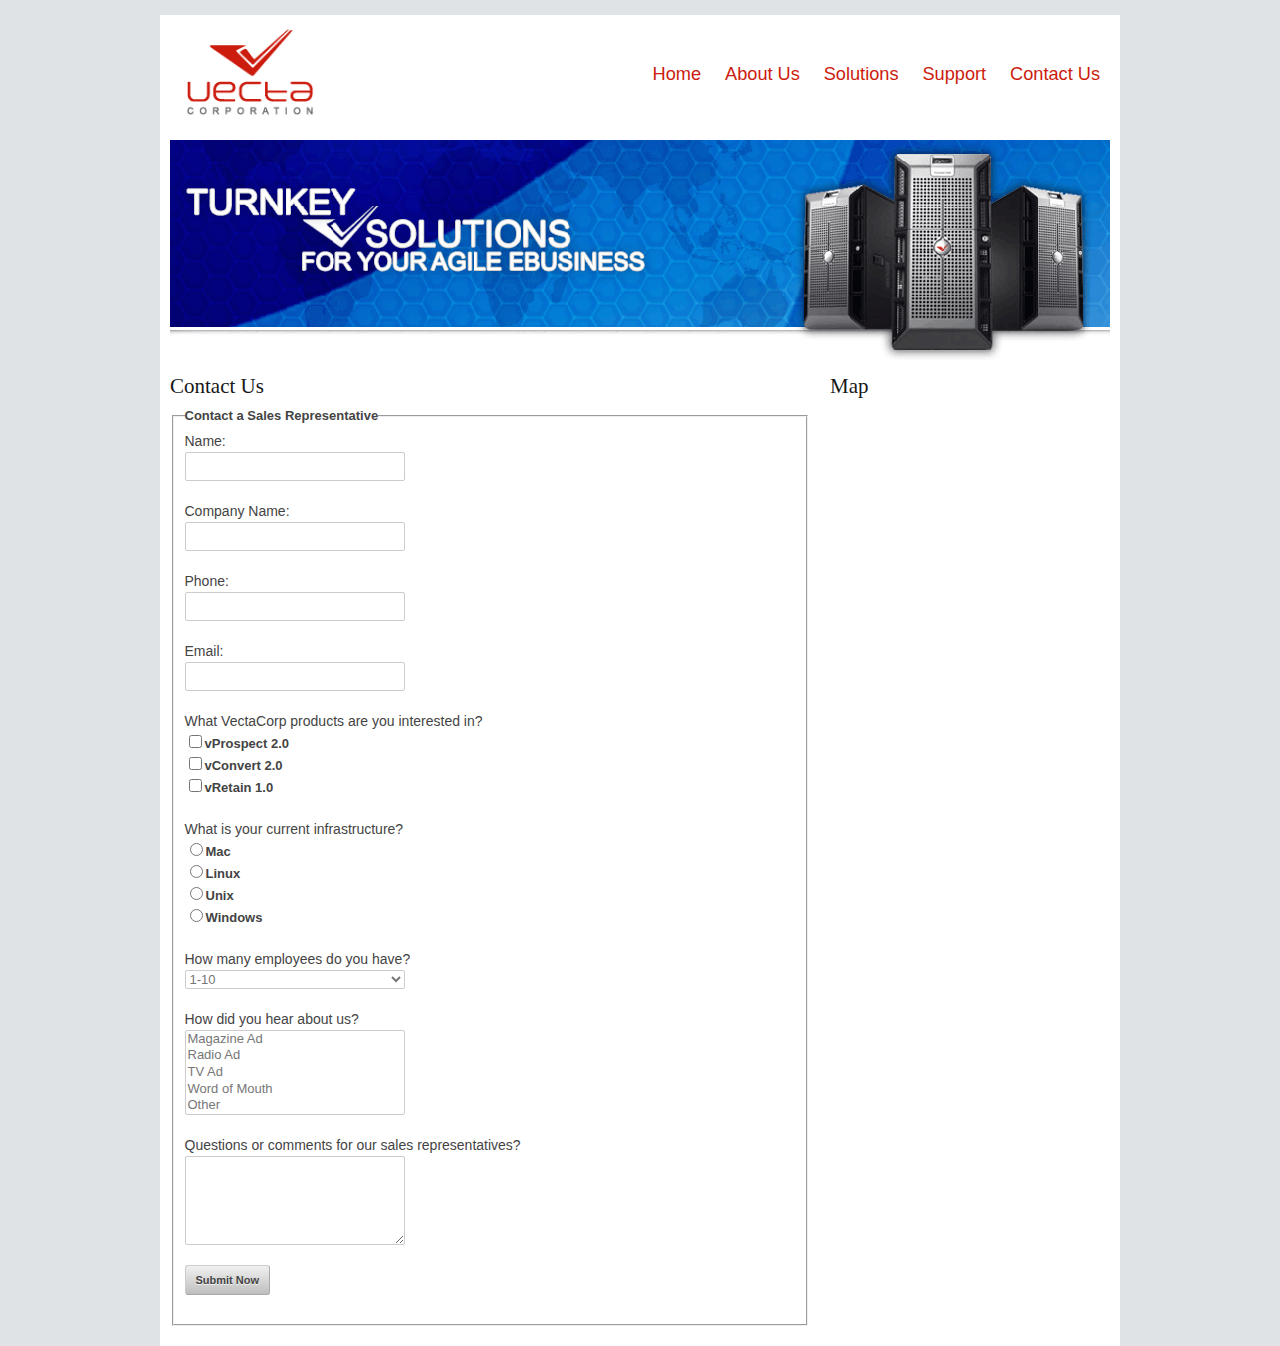
==== vectacorp/contactus.html @ 02ab6218 "Initial commit FEWD2 assignment 9" ====
<!DOCTYPE html>
<html lang="en">
<head>
	<meta charset="utf-8">
	<title>Welcome to Vecta Corp.</title>
	<meta name="viewport" content="width=device-width, initial-scale=1, maximum-scale=1">
	<link rel="stylesheet" href="css/base.css">
	<link rel="stylesheet" href="css/skeleton.css">
	<link rel="stylesheet" href="css/layout.css">

	<!--[if lt IE 9]>
		<script src="http://html5shim.googlecode.com/svn/trunk/html5.js"></script>
	<![endif]-->

	<script src="//code.jquery.com/jquery-1.11.0.min.js"></script>
	<script src="js/jquery.mobilemenu.js"></script>
	<script>
		$(document).ready(function(){
			$('#responsive-menu').mobileMenu();
		});
	</script>
</head>
<body>
	<main class="container">
		<figure class="three columns">
			<img src="images/logo.gif" class="scale-with-grid" alt="">
		</figure>
		
		<nav class="thirteen columns">
			<ul id="responsive-menu">
				<li><a href="index.html">Home</a></li>
				<li><a href="aboutus.html">About Us</a></li>
				<li><a href="solutions.html">Solutions</a></li>
				<li><a href="support.html">Support</a></li>
				<li><a href="contactus.html">Contact Us</a></li>
			</ul>
		</nav>
		
		<header class="sixteen columns">
			<img src="images/header.gif" class="scale-with-grid" alt="">
		</header>
		
		<section id="welcome" class="eleven columns">
			<h4>Contact Us</h4>
			<form name="contactform" action="http://www.vectacorp.com/vc/scripts/contactus.asp" method="post">
				<fieldset>
			    <legend>Contact a Sales Representative</legend>
			    Name:
			    <input type="text" name="name" maxlength="30" required="">
			    Company Name:
			    <input type="text" name="companyname" maxlength="30" required="">
			    Phone:
			    <input type="tel" name="phonenumber" maxlength="25" required="" pattern="\d{3}[\-]\d{3}[\-]\d{4}" title="Format: 555-555-5555">
			    
			    Email:
				<input type="email" name="email" maxlength="30" required="">
			   
                What VectaCorp products are you interested in?<br>
			    <label for="vProspect"><input type="checkbox" name="product" value="vProspect" id="vProspect">vProspect 2.0</label>
			    <label for="vConvert"><input type="checkbox" name="product" value="vConvert" id="vConvert">vConvert 2.0</label>
			    <label for="vRetain"><input type="checkbox" name="product" value="vRetain" id="vRetain">vRetain 1.0</label>
			    
			    <br>
			    What is your current infrastructure?<br>
			    <label for="Mac"><input type="radio" name="infrastructure" value="Mac" id="Mac">Mac</label>
			    <label for="Linux"><input type="radio" name="infrastructure" value="Linux" id="Linux">Linux</label>
			    <label for="Unix"><input type="radio" name="infrastructure" value="Unix" id="Unix">Unix</label>
			    <label for="Windows"><input type="radio" name="infrastructure" value="Windows" id="Windows">Windows</label>

			    <br>
			    How many employees do you have?
			    <select name="companysize">
                    <option value="1-10">1-10</option>
                    <option value="11-100">11-100</option>
                    <option value="101-1000">101-1000</option>
                    <option value="More than 1000">More than 1000</option>
		        </select>
                
			    How did you hear about us?
			    <select name="hearaboutus" multiple="" size="5">
                    <option value="Magazine Ad">Magazine Ad</option>
                    <option value="Radio Ad">Radio Ad</option>
                    <option value="TV Ad">TV Ad</option>
                    <option value="Word of Mouth">Word of Mouth</option>
                    <option value="Other">Other</option>
		        </select>
                
			    Questions or comments for our sales representatives?
			    <textarea name="questions" size="30" rows="5"></textarea>
			    <input type="submit" name="submit" value="Submit Now">
		    	</fieldset>
			</form>
	    </section>
		
		<section id="testimonials" class="five columns">
			<h4>Map</h4>
			<p>&nbsp;</p>

		</section>
	</main>
</body>
</html>
---- vectacorp/css/base.css ----
/*
* Skeleton V1.2
* Copyright 2011, Dave Gamache
* www.getskeleton.com
* Free to use under the MIT license.
* http://www.opensource.org/licenses/mit-license.php
* 6/20/2012
*/


/* Table of Content
==================================================
	#Reset & Basics
	#Basic Styles
	#Site Styles
	#Typography
	#Links
	#Lists
	#Images
	#Buttons
	#Forms
	#Misc */


/* #Reset & Basics (Inspired by E. Meyers)
================================================== */
	html, body, div, span, applet, object, iframe, h1, h2, h3, h4, h5, h6, p, blockquote, pre, a, abbr, acronym, address, big, cite, code, del, dfn, em, img, ins, kbd, q, s, samp, small, strike, strong, sub, sup, tt, var, b, u, i, center, dl, dt, dd, ol, ul, li, form, label, legend, table, caption, tbody, tfoot, thead, tr, th, td, article, aside, canvas, details, embed, figure, figcaption, footer, header, hgroup, menu, nav, output, ruby, section, summary, time, mark, audio, video {
		margin: 0;
		padding: 0;
		border: 0;
		font-size: 100%;
		font: inherit;
		vertical-align: baseline; }
	article, aside, details, main, figcaption, figure, footer, header, hgroup, menu, nav, section {
		display: block; }
	body {
		line-height: 1; }
	ol, ul {
		list-style: none; }
	blockquote, q {
		quotes: none; }
	blockquote:before, blockquote:after,
	q:before, q:after {
		content: '';
		content: none; }
	table {
		border-collapse: collapse;
		border-spacing: 0; }


/* #Basic Styles
================================================== */
	body {
		/*background: #fff;*/
		font: 14px/21px "HelveticaNeue", "Helvetica Neue", Helvetica, Arial, sans-serif;
		color: #444;
		-webkit-font-smoothing: antialiased; /* Fix for webkit rendering */
		-webkit-text-size-adjust: 100%;
 }


/* #Typography
================================================== */
	h1, h2, h3, h4, h5, h6 {
		color: #181818;
		font-family: "Georgia", "Times New Roman", serif;
		font-weight: normal; }
	h1 a, h2 a, h3 a, h4 a, h5 a, h6 a { font-weight: inherit; }
	h1 { font-size: 46px; line-height: 50px; margin-bottom: 14px;}
	h2 { font-size: 35px; line-height: 40px; margin-bottom: 10px; }
	h3 { font-size: 28px; line-height: 34px; margin-bottom: 8px; }
	h4 { font-size: 21px; line-height: 30px; margin-bottom: 4px; }
	h5 { font-size: 17px; line-height: 24px; }
	h6 { font-size: 14px; line-height: 21px; }
	.subheader { color: #777; }

	p { margin: 0 0 20px 0; }
	p img { margin: 0; }
	p.lead { font-size: 21px; line-height: 27px; color: #777;  }

	em { font-style: italic; }
	strong { font-weight: bold; color: #333; }
	small { font-size: 80%; }

/*	Blockquotes  */
	blockquote, blockquote p { font-size: 17px; line-height: 24px; color: #777; font-style: italic; }
	blockquote { margin: 0 0 20px; padding: 9px 20px 0 19px; border-left: 1px solid #ddd; }
	blockquote cite { display: block; font-size: 12px; color: #555; }
	blockquote cite:before { content: "\2014 \0020"; }
	blockquote cite a, blockquote cite a:visited, blockquote cite a:visited { color: #555; }

	hr { border: solid #ddd; border-width: 1px 0 0; clear: both; margin: 10px 0 30px; height: 0; }


/* #Links
================================================== */
	a, a:visited { color: #333; text-decoration: underline; outline: 0; }
	a:hover, a:focus { color: #000; }
	p a, p a:visited { line-height: inherit; }


/* #Lists
================================================== */
	ul, ol { margin-bottom: 20px; }
	ul { list-style: none outside; }
	ol { list-style: decimal; }
	ol, ul.square, ul.circle, ul.disc { margin-left: 30px; }
	ul.square { list-style: square outside; }
	ul.circle { list-style: circle outside; }
	ul.disc { list-style: disc outside; }
	ul ul, ul ol,
	ol ol, ol ul { margin: 4px 0 5px 30px; font-size: 90%;  }
	ul ul li, ul ol li,
	ol ol li, ol ul li { margin-bottom: 6px; }
	li { line-height: 18px; margin-bottom: 12px; }
	ul.large li { line-height: 21px; }
	li p { line-height: 21px; }

/* #Images
================================================== */

	img.scale-with-grid {
		max-width: 100%;
		height: auto; }


/* #Buttons
================================================== */

	.button,
	button,
	input[type="submit"],
	input[type="reset"],
	input[type="button"] {
		background: #eee; /* Old browsers */
		background: #eee -moz-linear-gradient(top, rgba(255,255,255,.2) 0%, rgba(0,0,0,.2) 100%); /* FF3.6+ */
		background: #eee -webkit-gradient(linear, left top, left bottom, color-stop(0%,rgba(255,255,255,.2)), color-stop(100%,rgba(0,0,0,.2))); /* Chrome,Safari4+ */
		background: #eee -webkit-linear-gradient(top, rgba(255,255,255,.2) 0%,rgba(0,0,0,.2) 100%); /* Chrome10+,Safari5.1+ */
		background: #eee -o-linear-gradient(top, rgba(255,255,255,.2) 0%,rgba(0,0,0,.2) 100%); /* Opera11.10+ */
		background: #eee -ms-linear-gradient(top, rgba(255,255,255,.2) 0%,rgba(0,0,0,.2) 100%); /* IE10+ */
		background: #eee linear-gradient(top, rgba(255,255,255,.2) 0%,rgba(0,0,0,.2) 100%); /* W3C */
	  border: 1px solid #aaa;
	  border-top: 1px solid #ccc;
	  border-left: 1px solid #ccc;
	  -moz-border-radius: 3px;
	  -webkit-border-radius: 3px;
	  border-radius: 3px;
	  color: #444;
	  display: inline-block;
	  font-size: 11px;
	  font-weight: bold;
	  text-decoration: none;
	  text-shadow: 0 1px rgba(255, 255, 255, .75);
	  cursor: pointer;
	  margin-bottom: 20px;
	  line-height: normal;
	  padding: 8px 10px;
	  font-family: "HelveticaNeue", "Helvetica Neue", Helvetica, Arial, sans-serif; }

	.button:hover,
	button:hover,
	input[type="submit"]:hover,
	input[type="reset"]:hover,
	input[type="button"]:hover {
		color: #222;
		background: #ddd; /* Old browsers */
		background: #ddd -moz-linear-gradient(top, rgba(255,255,255,.3) 0%, rgba(0,0,0,.3) 100%); /* FF3.6+ */
		background: #ddd -webkit-gradient(linear, left top, left bottom, color-stop(0%,rgba(255,255,255,.3)), color-stop(100%,rgba(0,0,0,.3))); /* Chrome,Safari4+ */
		background: #ddd -webkit-linear-gradient(top, rgba(255,255,255,.3) 0%,rgba(0,0,0,.3) 100%); /* Chrome10+,Safari5.1+ */
		background: #ddd -o-linear-gradient(top, rgba(255,255,255,.3) 0%,rgba(0,0,0,.3) 100%); /* Opera11.10+ */
		background: #ddd -ms-linear-gradient(top, rgba(255,255,255,.3) 0%,rgba(0,0,0,.3) 100%); /* IE10+ */
		background: #ddd linear-gradient(top, rgba(255,255,255,.3) 0%,rgba(0,0,0,.3) 100%); /* W3C */
	  border: 1px solid #888;
	  border-top: 1px solid #aaa;
	  border-left: 1px solid #aaa; }

	.button:active,
	button:active,
	input[type="submit"]:active,
	input[type="reset"]:active,
	input[type="button"]:active {
		border: 1px solid #666;
		background: #ccc; /* Old browsers */
		background: #ccc -moz-linear-gradient(top, rgba(255,255,255,.35) 0%, rgba(10,10,10,.4) 100%); /* FF3.6+ */
		background: #ccc -webkit-gradient(linear, left top, left bottom, color-stop(0%,rgba(255,255,255,.35)), color-stop(100%,rgba(10,10,10,.4))); /* Chrome,Safari4+ */
		background: #ccc -webkit-linear-gradient(top, rgba(255,255,255,.35) 0%,rgba(10,10,10,.4) 100%); /* Chrome10+,Safari5.1+ */
		background: #ccc -o-linear-gradient(top, rgba(255,255,255,.35) 0%,rgba(10,10,10,.4) 100%); /* Opera11.10+ */
		background: #ccc -ms-linear-gradient(top, rgba(255,255,255,.35) 0%,rgba(10,10,10,.4) 100%); /* IE10+ */
		background: #ccc linear-gradient(top, rgba(255,255,255,.35) 0%,rgba(10,10,10,.4) 100%); /* W3C */ }

	.button.full-width,
	button.full-width,
	input[type="submit"].full-width,
	input[type="reset"].full-width,
	input[type="button"].full-width {
		width: 100%;
		padding-left: 0 !important;
		padding-right: 0 !important;
		text-align: center; }

	/* Fix for odd Mozilla border & padding issues */
	button::-moz-focus-inner,
	input::-moz-focus-inner {
    border: 0;
    padding: 0;
	}


/* #Forms
================================================== */

	form {
		margin-bottom: 20px; }
	fieldset {
		margin-bottom: 20px; }
	input[type="text"],
	input[type="password"],
	input[type="email"],
	input[type="tel"],
	textarea,
	select {
		border: 1px solid #ccc;
		padding: 6px 4px;
		outline: none;
		-moz-border-radius: 2px;
		-webkit-border-radius: 2px;
		border-radius: 2px;
		font: 13px "HelveticaNeue", "Helvetica Neue", Helvetica, Arial, sans-serif;
		color: #777;
		margin: 0;
		width: 210px;
		max-width: 100%;
		display: block;
		margin-bottom: 20px;
		background: #fff; }
	select {
		padding: 0; }
	input[type="text"]:focus,
	input[type="password"]:focus,
	input[type="email"]:focus,
	input[type="tel"]:focus,
	textarea:focus {
		border: 1px solid #aaa;
 		color: #444;
 		-moz-box-shadow: 0 0 3px rgba(0,0,0,.2);
		-webkit-box-shadow: 0 0 3px rgba(0,0,0,.2);
		box-shadow:  0 0 3px rgba(0,0,0,.2); }
	textarea {
		min-height: 60px; }
	label,
	legend {
		display: block;
		font-weight: bold;
		font-size: 13px;  }
	select {
		width: 220px; }
	input[type="checkbox"] {
		display: inline; }
	label span,
	legend span {
		font-weight: normal;
		font-size: 13px;
		color: #444; }

/* #Misc
================================================== */
	.remove-bottom { margin-bottom: 0 !important; }
	.half-bottom { margin-bottom: 10px !important; }
	.add-bottom { margin-bottom: 20px !important; }
---- vectacorp/css/skeleton.css ----
/*
* Skeleton V1.2
* Copyright 2011, Dave Gamache
* www.getskeleton.com
* Free to use under the MIT license.
* http://www.opensource.org/licenses/mit-license.php
* 6/20/2012
*/


/* Table of Contents
==================================================
    #Base 960 Grid
    #Tablet (Portrait)
    #Mobile (Portrait)
    #Mobile (Landscape)
    #Clearing */



/* #Base 960 Grid
================================================== */

    .container                                  { position: relative; width: 960px; margin: 0 auto; padding: 0; }
    .container .column,
    .container .columns                         { float: left; display: inline; margin-left: 10px; margin-right: 10px; }
    .row                                        { margin-bottom: 20px; }

    /* Nested Column Classes */
    .column.alpha, .columns.alpha               { margin-left: 0; }
    .column.omega, .columns.omega               { margin-right: 0; }

    /* Base Grid */
    .container .one.column,
    .container .one.columns                     { width: 40px;  }
    .container .two.columns                     { width: 100px; }
    .container .three.columns                   { width: 160px; }
    .container .four.columns                    { width: 220px; }
    .container .five.columns                    { width: 280px; }
    .container .six.columns                     { width: 340px; }
    .container .seven.columns                   { width: 400px; }
    .container .eight.columns                   { width: 460px; }
    .container .nine.columns                    { width: 520px; }
    .container .ten.columns                     { width: 580px; }
    .container .eleven.columns                  { width: 640px; }
    .container .twelve.columns                  { width: 700px; }
    .container .thirteen.columns                { width: 760px; }
    .container .fourteen.columns                { width: 820px; }
    .container .fifteen.columns                 { width: 880px; }
    .container .sixteen.columns                 { width: 940px; }

    .container .one-third.column                { width: 300px; }
    .container .two-thirds.column               { width: 620px; }

    /* Offsets */
    .container .offset-by-one                   { padding-left: 60px;  }
    .container .offset-by-two                   { padding-left: 120px; }
    .container .offset-by-three                 { padding-left: 180px; }
    .container .offset-by-four                  { padding-left: 240px; }
    .container .offset-by-five                  { padding-left: 300px; }
    .container .offset-by-six                   { padding-left: 360px; }
    .container .offset-by-seven                 { padding-left: 420px; }
    .container .offset-by-eight                 { padding-left: 480px; }
    .container .offset-by-nine                  { padding-left: 540px; }
    .container .offset-by-ten                   { padding-left: 600px; }
    .container .offset-by-eleven                { padding-left: 660px; }
    .container .offset-by-twelve                { padding-left: 720px; }
    .container .offset-by-thirteen              { padding-left: 780px; }
    .container .offset-by-fourteen              { padding-left: 840px; }
    .container .offset-by-fifteen               { padding-left: 900px; }



/* #Tablet (Portrait)
================================================== */

    /* Note: Design for a width of 768px */

    @media only screen and (min-width: 768px) and (max-width: 959px) {
        .container                                  { width: 768px; }
        .container .column,
        .container .columns                         { margin-left: 10px; margin-right: 10px;  }
        .column.alpha, .columns.alpha               { margin-left: 0; margin-right: 10px; }
        .column.omega, .columns.omega               { margin-right: 0; margin-left: 10px; }
        .alpha.omega                                { margin-left: 0; margin-right: 0; }

        .container .one.column,
        .container .one.columns                     { width: 28px; }
        .container .two.columns                     { width: 76px; }
        .container .three.columns                   { width: 124px; }
        .container .four.columns                    { width: 172px; }
        .container .five.columns                    { width: 220px; }
        .container .six.columns                     { width: 268px; }
        .container .seven.columns                   { width: 316px; }
        .container .eight.columns                   { width: 364px; }
        .container .nine.columns                    { width: 412px; }
        .container .ten.columns                     { width: 460px; }
        .container .eleven.columns                  { width: 508px; }
        .container .twelve.columns                  { width: 556px; }
        .container .thirteen.columns                { width: 604px; }
        .container .fourteen.columns                { width: 652px; }
        .container .fifteen.columns                 { width: 700px; }
        .container .sixteen.columns                 { width: 748px; }

        .container .one-third.column                { width: 236px; }
        .container .two-thirds.column               { width: 492px; }

        /* Offsets */
        .container .offset-by-one                   { padding-left: 48px; }
        .container .offset-by-two                   { padding-left: 96px; }
        .container .offset-by-three                 { padding-left: 144px; }
        .container .offset-by-four                  { padding-left: 192px; }
        .container .offset-by-five                  { padding-left: 240px; }
        .container .offset-by-six                   { padding-left: 288px; }
        .container .offset-by-seven                 { padding-left: 336px; }
        .container .offset-by-eight                 { padding-left: 384px; }
        .container .offset-by-nine                  { padding-left: 432px; }
        .container .offset-by-ten                   { padding-left: 480px; }
        .container .offset-by-eleven                { padding-left: 528px; }
        .container .offset-by-twelve                { padding-left: 576px; }
        .container .offset-by-thirteen              { padding-left: 624px; }
        .container .offset-by-fourteen              { padding-left: 672px; }
        .container .offset-by-fifteen               { padding-left: 720px; }
    }


/*  #Mobile (Portrait)
================================================== */

    /* Note: Design for a width of 320px */

    @media only screen and (max-width: 767px) {
        .container { width: 300px; }
        .container .columns,
        .container .column { margin: 0; }

        .container .one.column,
        .container .one.columns,
        .container .two.columns,
        .container .three.columns,
        .container .four.columns,
        .container .five.columns,
        .container .six.columns,
        .container .seven.columns,
        .container .eight.columns,
        .container .nine.columns,
        .container .ten.columns,
        .container .eleven.columns,
        .container .twelve.columns,
        .container .thirteen.columns,
        .container .fourteen.columns,
        .container .fifteen.columns,
        .container .sixteen.columns,
        .container .one-third.column,
        .container .two-thirds.column  { width: 300px; }

        /* Offsets */
        .container .offset-by-one,
        .container .offset-by-two,
        .container .offset-by-three,
        .container .offset-by-four,
        .container .offset-by-five,
        .container .offset-by-six,
        .container .offset-by-seven,
        .container .offset-by-eight,
        .container .offset-by-nine,
        .container .offset-by-ten,
        .container .offset-by-eleven,
        .container .offset-by-twelve,
        .container .offset-by-thirteen,
        .container .offset-by-fourteen,
        .container .offset-by-fifteen { padding-left: 0; }

    }


/* #Mobile (Landscape)
================================================== */

    /* Note: Design for a width of 480px */

    @media only screen and (min-width: 480px) and (max-width: 767px) {
        .container { width: 420px; }
        .container .columns,
        .container .column { margin: 0; }

        .container .one.column,
        .container .one.columns,
        .container .two.columns,
        .container .three.columns,
        .container .four.columns,
        .container .five.columns,
        .container .six.columns,
        .container .seven.columns,
        .container .eight.columns,
        .container .nine.columns,
        .container .ten.columns,
        .container .eleven.columns,
        .container .twelve.columns,
        .container .thirteen.columns,
        .container .fourteen.columns,
        .container .fifteen.columns,
        .container .sixteen.columns,
        .container .one-third.column,
        .container .two-thirds.column { width: 420px; }
    }


/* #Clearing
================================================== */

    /* Self Clearing Goodness */
    .container:after { content: "\0020"; display: block; height: 0; clear: both; visibility: hidden; }

    /* Use clearfix class on parent to clear nested columns,
    or wrap each row of columns in a <div class="row"> */
    .clearfix:before,
    .clearfix:after,
    .row:before,
    .row:after {
      content: '\0020';
      display: block;
      overflow: hidden;
      visibility: hidden;
      width: 0;
      height: 0; }
    .row:after,
    .clearfix:after {
      clear: both; }
    .row,
    .clearfix {
      zoom: 1; }

    /* You can also use a <br class="clear" /> to clear columns */
    .clear {
      clear: both;
      display: block;
      overflow: hidden;
      visibility: hidden;
      width: 0;
      height: 0;
    }
---- vectacorp/css/layout.css ----
/*
* Skeleton V1.2
* Copyright 2011, Dave Gamache
* www.getskeleton.com
* Free to use under the MIT license.
* http://www.opensource.org/licenses/mit-license.php
* 6/20/2012
*/

/* Table of Content
==================================================
	#Site Styles
	#Page Styles
	#Media Queries
	#Font-Face */

/* #Site Styles
================================================== */
body 		{background:#DFE3E6;padding-top:15px;}
main		{background:#FFFFFF;}
figure		{height:125px;}
nav			{height:125px;}
nav ul		{margin-top:50px;text-align:right;}
nav ul li	{display:inline;}
nav ul li a,
nav ul li a:visited	{padding:3px 10px;font-size:130%;text-decoration:none;color:#CC1C0D;}
/* #Page Styles
================================================== */

/* #Media Queries
================================================== */

	/* Smaller than standard 960 (devices and browsers) */
	@media only screen and (max-width: 959px) {}

	/* Tablet Portrait size to standard 960 (devices and browsers) */
	@media only screen and (min-width: 768px) and (max-width: 959px) {}

	/* All Mobile Sizes (devices and browser) */
	@media only screen and (max-width: 767px) {
		figure 		{width:100%;text-align:center;}
		nav			{height:40px;padding:0 5px;}
		nav	ul		{text-align:center;margin-top:0;}
		nav ul li a	{font-size:100%;}
		nav select	{width:95%;}
	}

	/* Mobile Landscape Size to Tablet Portrait (devices and browsers) */
	@media only screen and (min-width: 480px) and (max-width: 767px) {}

	/* Mobile Portrait Size to Mobile Landscape Size (devices and browsers) */
	@media only screen and (max-width: 479px) {}


/* #Font-Face
================================================== */
/* 	This is the proper syntax for an @font-face file
		Just create a "fonts" folder at the root,
		copy your FontName into code below and remove
		comment brackets */

/*	@font-face {
	    font-family: 'FontName';
	    src: url('../fonts/FontName.eot');
	    src: url('../fonts/FontName.eot?iefix') format('eot'),
	         url('../fonts/FontName.woff') format('woff'),
	         url('../fonts/FontName.ttf') format('truetype'),
	         url('../fonts/FontName.svg#webfontZam02nTh') format('svg');
	    font-weight: normal;
	    font-style: normal; }
*/
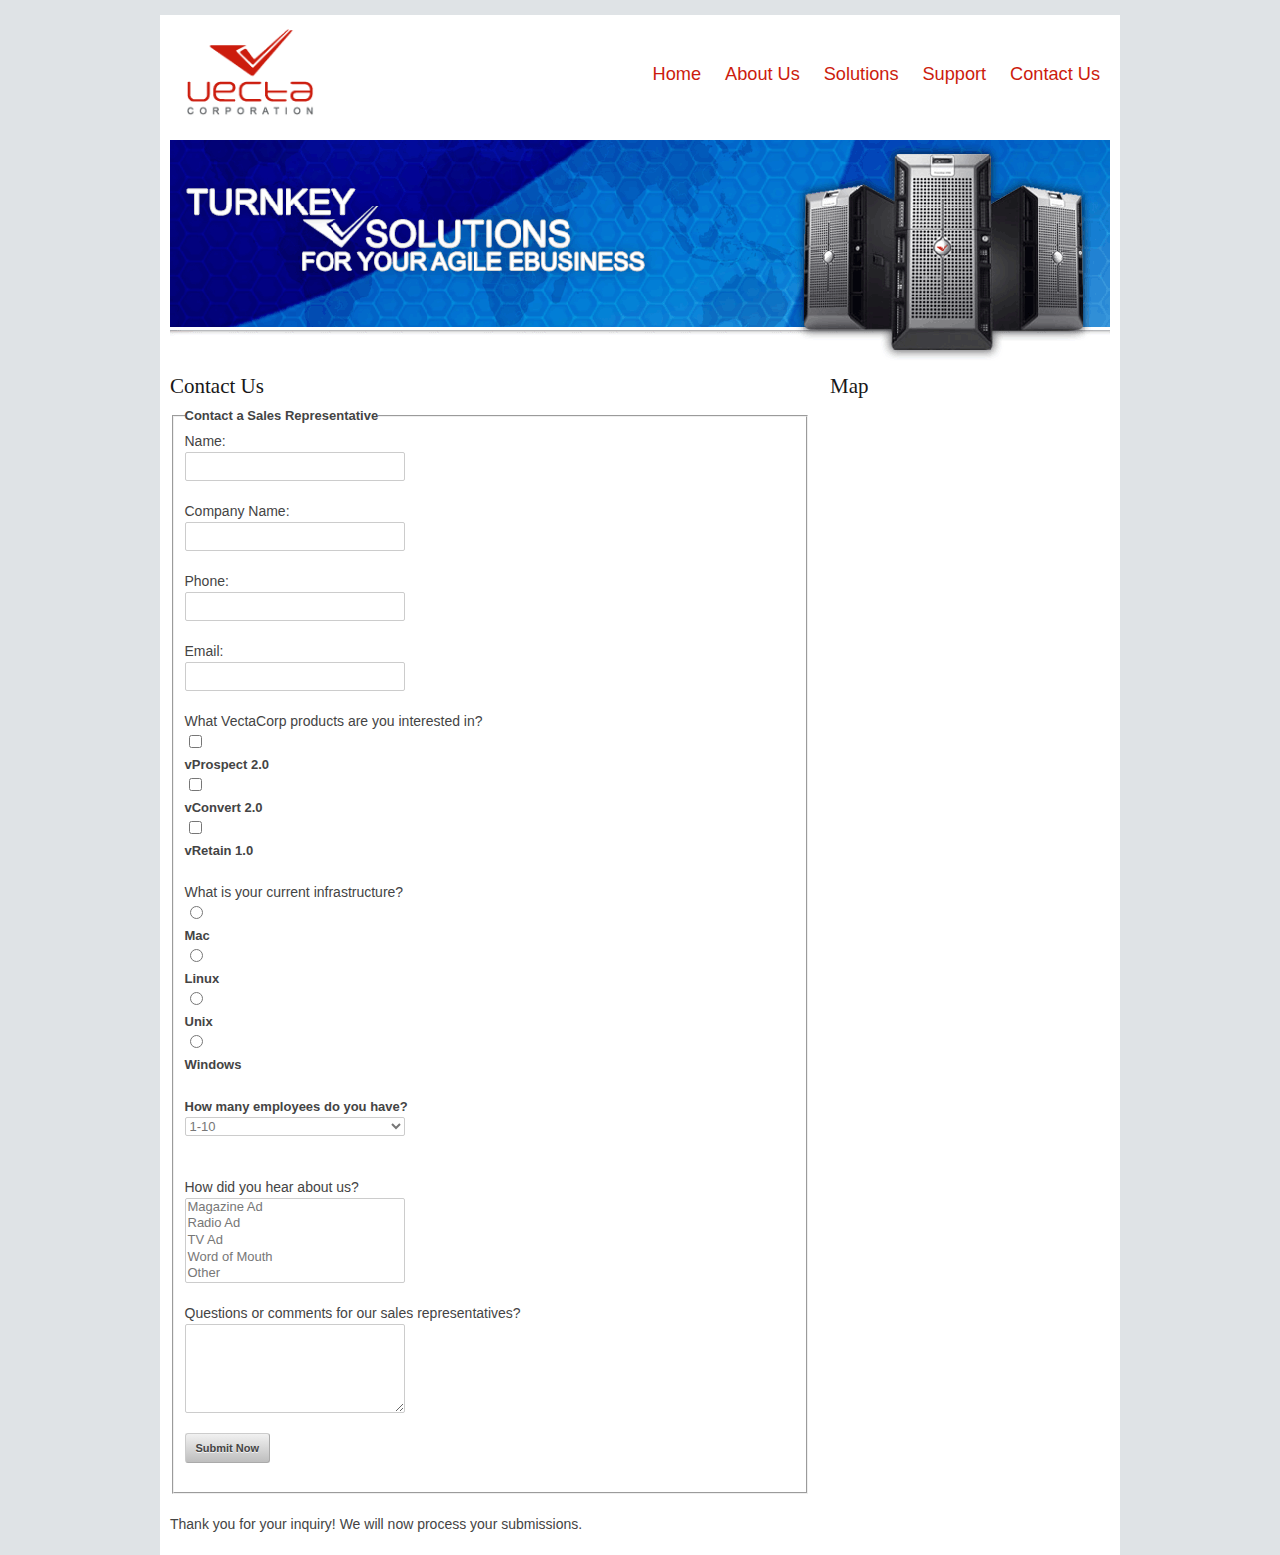
==== commit a6badda4: "updated submit." ====
--- a/vectacorp/contactus.html
+++ b/vectacorp/contactus.html
@@ -7,12 +7,14 @@
 	<link rel="stylesheet" href="css/base.css">
 	<link rel="stylesheet" href="css/skeleton.css">
 	<link rel="stylesheet" href="css/layout.css">
+	<link rel="stylesheet" href="js/jquery-ui-1.11.4.custom/jquery-ui.min.css">
 
 	<!--[if lt IE 9]>
 		<script src="http://html5shim.googlecode.com/svn/trunk/html5.js"></script>
 	<![endif]-->
 
 	<script src="//code.jquery.com/jquery-1.11.0.min.js"></script>
+	<script src="js/jquery-ui-1.11.4.custom/jquery-ui.min.js"></script>
 	<script src="js/jquery.mobilemenu.js"></script>
 	<script>
 		$(document).ready(function(){
@@ -28,11 +30,11 @@
 		
 		<nav class="thirteen columns">
 			<ul id="responsive-menu">
-				<li><a href="index.html">Home</a></li>
-				<li><a href="aboutus.html">About Us</a></li>
-				<li><a href="solutions.html">Solutions</a></li>
-				<li><a href="support.html">Support</a></li>
-				<li><a href="contactus.html">Contact Us</a></li>
+				<li><a href="index.html" title="Welcome to the Vecta Corp.">Home</a></li>
+				<li><a href="aboutus.html" title="Vecta Corp. provides scalable business solutions.">About Us</a></li>
+				<li><a href="solutions.html" title="Vecta Corp. offers 3 solutions for prospecting, converting, and retaining customers.">Solutions</a></li>
+				<li><a href="support.html" title="Find the latest technical resources.">Support</a></li>
+				<li><a href="contactus.html" title="Need help? Contact us.">Contact Us</a></li>
 			</ul>
 		</nav>
 		
@@ -42,61 +44,103 @@
 		
 		<section id="welcome" class="eleven columns">
 			<h4>Contact Us</h4>
-			<form name="contactform" action="http://www.vectacorp.com/vc/scripts/contactus.asp" method="post">
+			<form id="vectaForm" name="contactform" action="http://www.vectacorp.com/vc/scripts/contactus.asp" method="post">
 				<fieldset>
 			    <legend>Contact a Sales Representative</legend>
 			    Name:
-			    <input type="text" name="name" maxlength="30" required="">
+			    <input type="text" name="name" maxlength="30">
 			    Company Name:
-			    <input type="text" name="companyname" maxlength="30" required="">
+			    <input type="text" name="companyname" maxlength="30">
 			    Phone:
-			    <input type="tel" name="phonenumber" maxlength="25" required="" pattern="\d{3}[\-]\d{3}[\-]\d{4}" title="Format: 555-555-5555">
+			    <input type="tel" name="phonenumber" maxlength="25" pattern="\d{3}[\-]\d{3}[\-]\d{4}" title="Format: 555-555-5555">
 			    
 			    Email:
-				<input type="email" name="email" maxlength="30" required="">
+				<input type="email" name="email" maxlength="30">
 			   
                 What VectaCorp products are you interested in?<br>
-			    <label for="vProspect"><input type="checkbox" name="product" value="vProspect" id="vProspect">vProspect 2.0</label>
-			    <label for="vConvert"><input type="checkbox" name="product" value="vConvert" id="vConvert">vConvert 2.0</label>
-			    <label for="vRetain"><input type="checkbox" name="product" value="vRetain" id="vRetain">vRetain 1.0</label>
+					<div id="format">
+			    	<input type="checkbox" name="product" value="vProspect" id="vProspect"><label for="vProspect">vProspect 2.0</label>
+			    	<input type="checkbox" name="product" value="vConvert" id="vConvert"><label for="vConvert">vConvert 2.0</label>
+			    	<input type="checkbox" name="product" value="vRetain" id="vRetain"><label for="vRetain">vRetain 1.0</label>
+			    </div>
 			    
 			    <br>
 			    What is your current infrastructure?<br>
-			    <label for="Mac"><input type="radio" name="infrastructure" value="Mac" id="Mac">Mac</label>
-			    <label for="Linux"><input type="radio" name="infrastructure" value="Linux" id="Linux">Linux</label>
-			    <label for="Unix"><input type="radio" name="infrastructure" value="Unix" id="Unix">Unix</label>
-			    <label for="Windows"><input type="radio" name="infrastructure" value="Windows" id="Windows">Windows</label>
+					<div id="radio">
+			    	<input type="radio" name="infrastructure" value="Mac" id="Mac"><label for="Mac">Mac</label>
+			    	<input type="radio" name="infrastructure" value="Linux" id="Linux"><label for="Linux">Linux</label>
+			    	<input type="radio" name="infrastructure" value="Unix" id="Unix"><label for="Unix">Unix</label>
+			    	<input type="radio" name="infrastructure" value="Windows" id="Windows"><label for="Windows">Windows</label>
+			    </div>
 
 			    <br>
-			    How many employees do you have?
-			    <select name="companysize">
-                    <option value="1-10">1-10</option>
-                    <option value="11-100">11-100</option>
-                    <option value="101-1000">101-1000</option>
-                    <option value="More than 1000">More than 1000</option>
+			    <label for="speed">How many employees do you have?</label>
+			    <select id="speed" name="companysize">
+						<option value="1-10">1-10</option>
+						<option value="11-100">11-100</option>
+						<option value="101-1000">101-1000</option>
+						<option value="More than 1000">More than 1000</option>
 		        </select>
-                
+          <br>      
 			    How did you hear about us?
 			    <select name="hearaboutus" multiple="" size="5">
-                    <option value="Magazine Ad">Magazine Ad</option>
-                    <option value="Radio Ad">Radio Ad</option>
-                    <option value="TV Ad">TV Ad</option>
-                    <option value="Word of Mouth">Word of Mouth</option>
-                    <option value="Other">Other</option>
+						<option value="Magazine Ad">Magazine Ad</option>
+						<option value="Radio Ad">Radio Ad</option>
+						<option value="TV Ad">TV Ad</option>
+						<option value="Word of Mouth">Word of Mouth</option>
+						<option value="Other">Other</option>
 		        </select>
-                
+                <div></div>
 			    Questions or comments for our sales representatives?
 			    <textarea name="questions" size="30" rows="5"></textarea>
-			    <input type="submit" name="submit" value="Submit Now">
+                  <input type="submit" id="mySubmit" name="submit" value="Submit Now">
 		    	</fieldset>
+		    	
+				<div id="confirm" title="Vecta Corp.">
+					<p>Thank you for your inquiry! We will now process your submissions.</p>	
+				</div>
 			</form>
 	    </section>
 		
 		<section id="testimonials" class="five columns">
 			<h4>Map</h4>
 			<p>&nbsp;</p>
-
 		</section>
 	</main>
+	<script>
+      $(function(){
+        $('a').tooltip({
+          position: {my: "left-100 bottom-10", at: "right center"},
+          show: {effect: "fade", duration: 1000}
+        });
+        $('#speed').selectmenu();
+        $('#format').buttonset();
+        $('#radio').buttonset();
+        $('#mySubmit').button();
+        
+        //submit button
+        $('#mySubmit').on("click", function(){
+          $('#confirm').dialog({
+          model: true,  
+          buttons: [
+            {
+              text: "Ok",
+              click: function() {
+                $('#mySubmit').submit();
+                $(this).dialog("close");
+                }
+            },
+            {
+              text: "Cancel",
+              click: function() {
+                $(this).dialog("close");
+                }
+            },
+            ]
+          });
+          return false;
+        });//close click  
+      }); //close ready
+	</script>
 </body>
 </html>